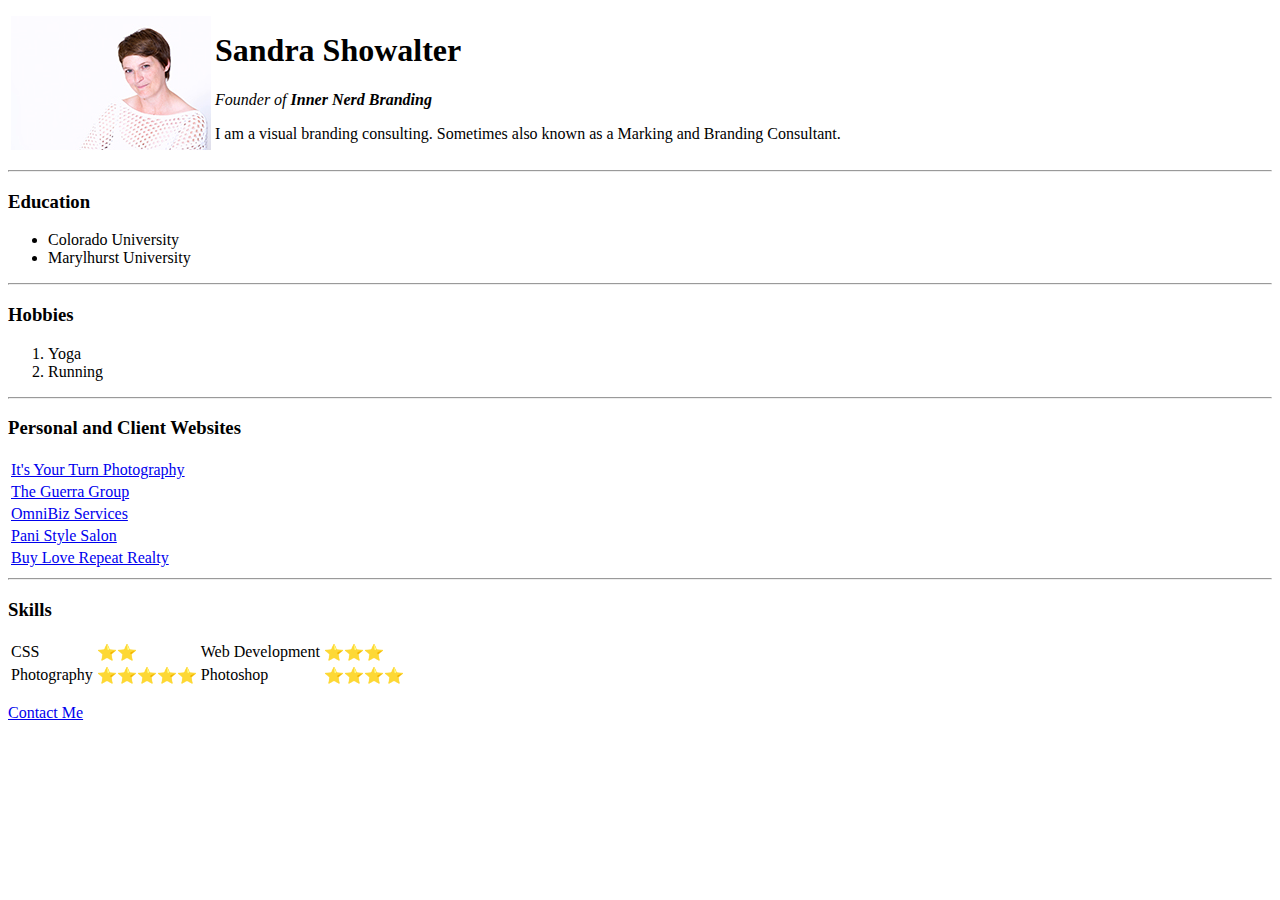
==== index.html @ af2cd575 "Added initial CV Website Files" ====
<!DOCTYPE html>
<html lang="en" dir="ltr">

<head>
  <meta charset="utf-8">
  <title>Sandra Showalter's Perosnal Site</title>
</head>

<body>
  <table>
    <td>
      <img src="images/SandraShowalter.jpg" alt="Profile Picture of Sandra Showalter">
    </td>
    <td>
      <h1>Sandra Showalter</h1>
      <p><em>Founder of <strong>Inner Nerd Branding</strong></em></p>
      <p>I am a visual branding consulting. Sometimes also known as a Marking and Branding Consultant.</p>
    </td>
  </table>
  <hr>
  <h3><strong>Education</strong></h3>
  <ul>
    <li>Colorado University</li>
    <li>Marylhurst University</li>
  </ul>
  <hr>
  <h3>Hobbies</h3>
  <ol>
    <li>Yoga</li>
    <li>Running</li>
  </ol>
  <hr />
  <h3><strong>Personal and Client Websites</strong></h3>
    <table>
    <tbody>
      <tr>
        <td>
          <a href="https://itsyourturnphotography.com">It's Your Turn Photography</a>
        </td>
      </tr>
      <tr>
        <td>
          <a href="https://tanglewoodluxuryrealestate.com/">The Guerra Group</a>
        </td>
      </tr>
      <tr>
        <td>
          <a href="https://omnibizservices.com/">OmniBiz Services</a>
        </td>
      </tr>
      <tr>
        <td>
          <a href="https://panistylesalon.com/">Pani Style Salon</a>
        </td>
      </tr>
      <tr>
        <td>
          <a href="https://buyloverepeat.com/">Buy Love Repeat Realty</a>
        </td>
      </tr>

    </tbody>

  </table>
  <hr>
  <h3> Skills</h3>
  <table>
    <tr>
      <td>
        CSS
      </td>
      <td>
        ⭐⭐
      </td>
      <td>
        Web Development
      </td>
      <td>⭐⭐⭐</td>
    </tr>
    <tr>
      <td>
        Photography
      </td>
      <td>⭐⭐⭐⭐⭐</td>
      <td>
        Photoshop
      </td>
      <td>⭐⭐⭐⭐</td>
    </tr>
  </table>

  <p>
    <a href="contact-me.html">Contact Me</a>
  </p>
</body>

</html>
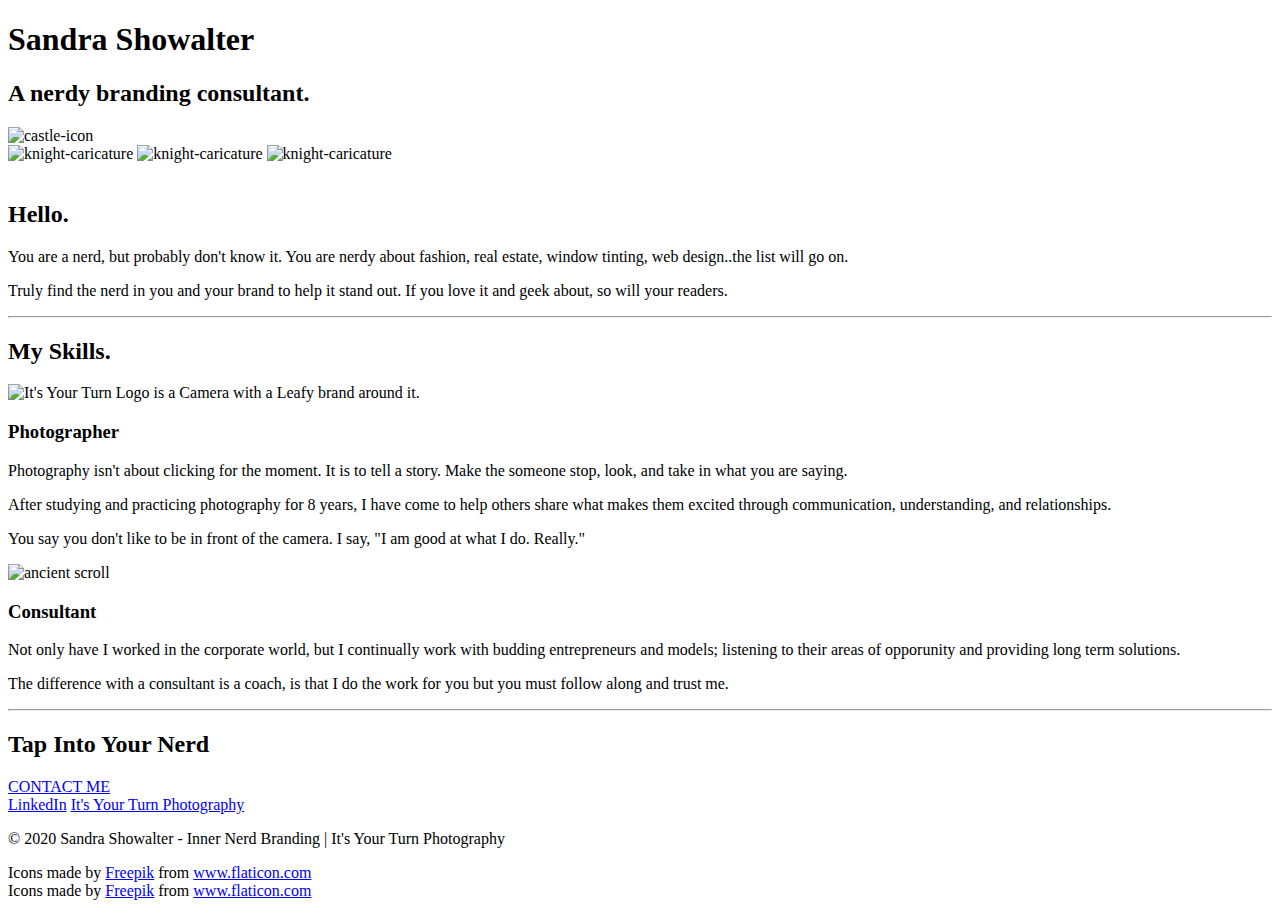
==== commit 601e06fa: "Update index.html" ====
--- a/index.html
+++ b/index.html
@@ -3,95 +3,85 @@
 
 <head>
   <meta charset="utf-8">
-  <title>Sandra Showalter's Perosnal Site</title>
+  <title>Sandra Showalter - Internally Nerdy</title>
+  <link rel="stylesheet" href="css/styles.css">
+  <link rel="icon" href="favicon.ico">
+  <link href="https://fonts.googleapis.com/css?family=Neuton|Sacramento|Sarabun&display=swap" rel="stylesheet">
+
+
 </head>
 
 <body>
-  <table>
-    <td>
-      <img src="images/SandraShowalter.jpg" alt="Profile Picture of Sandra Showalter">
-    </td>
-    <td>
-      <h1>Sandra Showalter</h1>
-      <p><em>Founder of <strong>Inner Nerd Branding</strong></em></p>
-      <p>I am a visual branding consulting. Sometimes also known as a Marking and Branding Consultant.</p>
-    </td>
-  </table>
-  <hr>
-  <h3><strong>Education</strong></h3>
-  <ul>
-    <li>Colorado University</li>
-    <li>Marylhurst University</li>
-  </ul>
-  <hr>
-  <h3>Hobbies</h3>
-  <ol>
-    <li>Yoga</li>
-    <li>Running</li>
-  </ol>
-  <hr />
-  <h3><strong>Personal and Client Websites</strong></h3>
-    <table>
-    <tbody>
-      <tr>
-        <td>
-          <a href="https://itsyourturnphotography.com">It's Your Turn Photography</a>
-        </td>
-      </tr>
-      <tr>
-        <td>
-          <a href="https://tanglewoodluxuryrealestate.com/">The Guerra Group</a>
-        </td>
-      </tr>
-      <tr>
-        <td>
-          <a href="https://omnibizservices.com/">OmniBiz Services</a>
-        </td>
-      </tr>
-      <tr>
-        <td>
-          <a href="https://panistylesalon.com/">Pani Style Salon</a>
-        </td>
-      </tr>
-      <tr>
-        <td>
-          <a href="https://buyloverepeat.com/">Buy Love Repeat Realty</a>
-        </td>
-      </tr>
+  <div class="top-container">
+    <h1>Sandra Showalter</h1>
+    <h2 class="secondtitle">
+      A nerdy branding consultant.
+    </h2>
+    <div>
+      <img class="castle" src="images/castle.png" alt="castle-icon">
+    </div>
+    <div class="knightsgroup">
+      <img class="knight" src="images/Knight-Caricature.png" alt="knight-caricature">
+      <img class="knight1" src="images/Knight-Caricature1.png" alt="knight-caricature">
+      <img class="knight2" src="images/Knight-Caricature2.png" alt="knight-caricature">
+    </div>
+  </div>
+  <div class="middle-container">
+    <div class="profile">
+      <img class="profileimg" src="images\Sandra-1.jpg" alt="">
+      <h2>Hello.</h2>
+      <p>
+        You are a nerd, but probably don't know it. You are nerdy about fashion, real estate, window tinting, web design..the list will go on.
+      </p>
+      <p>Truly find the nerd in you and your brand to help it stand out. If you love it and geek about, so will your readers.</p>
+    </div>
+        <hr>
+    <div class="skills">
+      <h2>My Skills.</h2>
+      <div class="skill-row">
+        <img class="iytlogo" src="images\IYTLogo477px.png" alt="It's Your Turn Logo is a Camera with a Leafy brand around it.">
+        <div class="skills-body">
+        <h3>Photographer</h3>
+        <p>Photography isn't about clicking for the moment. It is to tell a story. Make the someone stop, look, and take in what you are saying.</p>
+        <p>
+          After studying and practicing photography for 8 years, I have come to help others share what makes them excited through communication, understanding, and relationships.
+        </p>
+        <p>
+          You say you don't like to be in front of the camera. I say, "I am good at what I do. Really."
+        </p>
+      </div>
+      </div>
+      <div class="skill-row">
+        <img class="skillsimg" src="images\ancient-scroll.png" alt="ancient scroll">
+<div class="skills-body">
+          <h3 class="consultant">Consultant</h3>
+        <p>
+          Not only have I worked in the corporate world, but I continually work with budding entrepreneurs and models; listening to their areas of opporunity and providing long term solutions.
+        </p>
+        <p>
+          The difference with a consultant is a coach, is that I do the work for you but you must follow along and trust me.
+        </p>
+      </div>
+      </div>
+    </div>
+    <hr>
+    <div class="contact-me">
+      <h2>Tap Into Your Nerd</h2>
+      <a class="btn" href="mailto:sandra@innernerdbranding.com">CONTACT ME</a>
+        
+    </div>
+  </div>
 
-    </tbody>
 
-  </table>
-  <hr>
-  <h3> Skills</h3>
-  <table>
-    <tr>
-      <td>
-        CSS
-      </td>
-      <td>
-        ⭐⭐
-      </td>
-      <td>
-        Web Development
-      </td>
-      <td>⭐⭐⭐</td>
-    </tr>
-    <tr>
-      <td>
-        Photography
-      </td>
-      <td>⭐⭐⭐⭐⭐</td>
-      <td>
-        Photoshop
-      </td>
-      <td>⭐⭐⭐⭐</td>
-    </tr>
-  </table>
+  <div class="bottom-container">
+    <a class="footer-link" href="https://www.linkedin.com/in/sandra-showalter/">LinkedIn</a>
+    <a class="footer-link" href="https://www.itsyourturnphotography.com">It's Your Turn Photography</a>
+    <p class="footer-copy">© 2020 Sandra Showalter - Inner Nerd Branding | It's Your Turn Photography</p>
+    <div>Icons made by <a href="https://www.flaticon.com/authors/freepik" title="Freepik">Freepik</a> from <a href="https://www.flaticon.com/" title="Flaticon">www.flaticon.com</a></div>
+  </div>
+  </div>
+  <div>Icons made by <a href="https://www.flaticon.com/authors/freepik" title="Freepik">Freepik</a> from <a href="https://www.flaticon.com/" title="Flaticon">www.flaticon.com</a></div>
 
-  <p>
-    <a href="contact-me.html">Contact Me</a>
-  </p>
 </body>
 
 </html>
